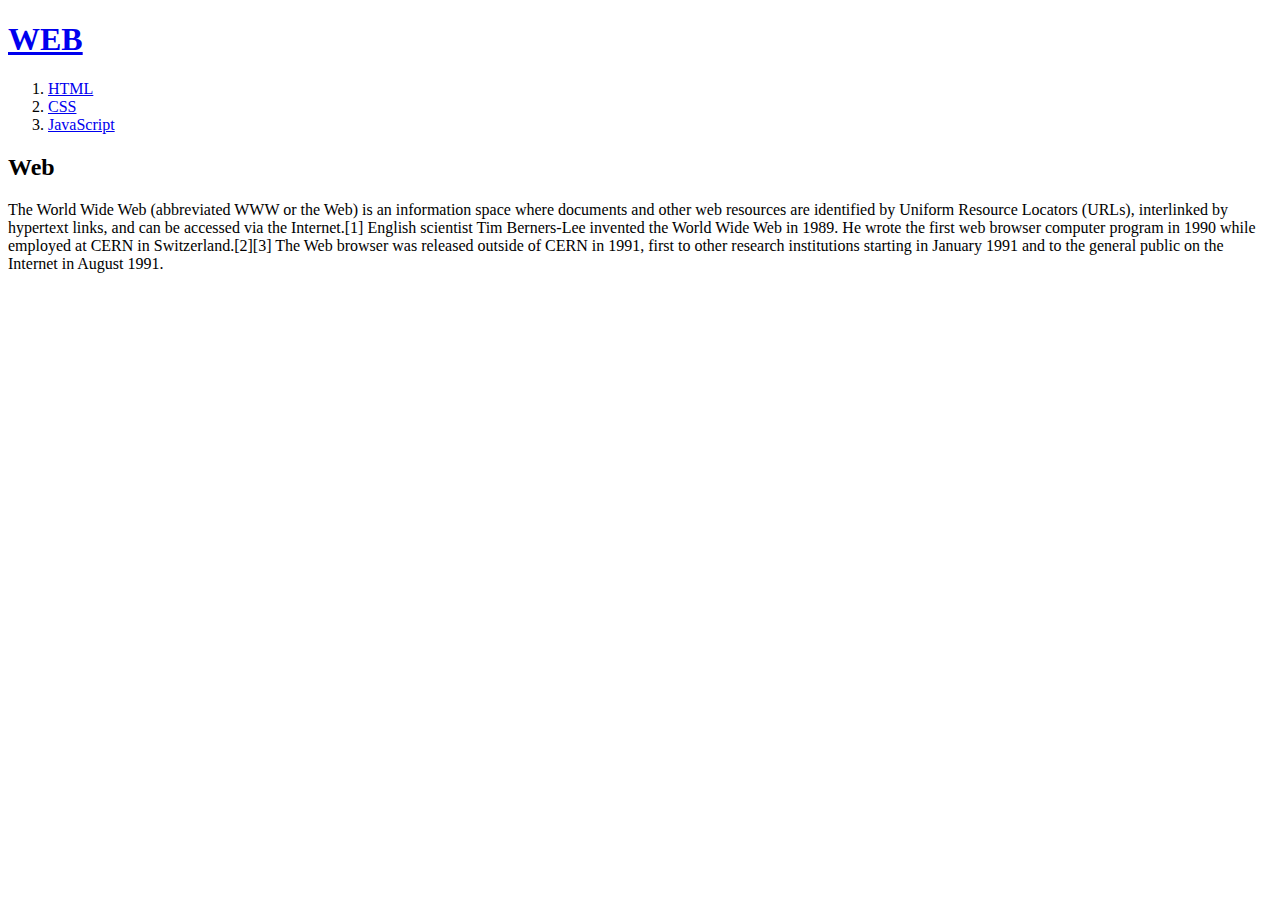
==== index.html @ 7dfd19d4 "HTML Studies - v1.0" ====
<!doctype html>
<html>
<head>
    <title>WEB1 - Welcome</title>
    <meta charset="utf-8">
</head>
<body>
    <h1><a href="index.html">WEB</a></h1>
    <ol>
        <li><a href="1.html">HTML</a><br></li>
        <li><a href="2.html">CSS</a><br></li>
        <li><a href="3.html">JavaScript</a><br></li>
    </ol>
    <h2>Web</h2>
    <p>The World Wide Web (abbreviated WWW or the Web) is an information space 
        where documents and other web resources are identified by Uniform Resource Locators (URLs), 
        interlinked by hypertext links, and can be accessed via the Internet.[1] 
        English scientist Tim Berners-Lee invented the World Wide Web in 1989. 
        He wrote the first web browser computer program in 1990 while employed at CERN in Switzerland.[2][3] 
        The Web browser was released outside of CERN in 1991, 
        first to other research institutions starting in January 1991 
        and to the general public on the Internet in August 1991.
    </p>
  </body>
  </html>
  </p>
 </body>
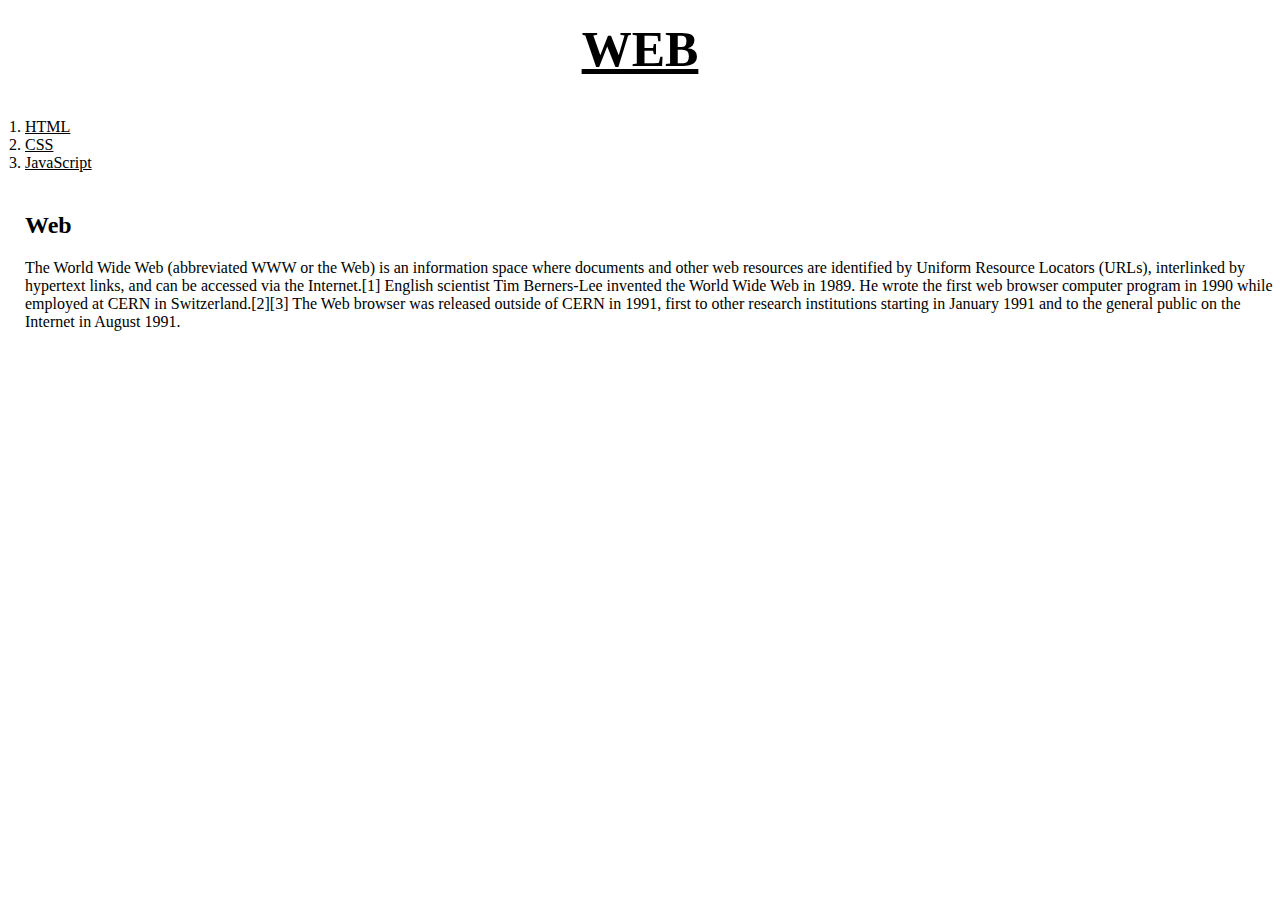
==== commit ee305cdd: "CSS Studies -v1.3" ====
--- a/index.html
+++ b/index.html
@@ -3,23 +3,50 @@
 <head>
     <title>WEB1 - Welcome</title>
     <meta charset="utf-8">
+    <link rel="stylesheet" href="style.css">
 </head>
 <body>
     <h1><a href="index.html">WEB</a></h1>
-    <ol>
-        <li><a href="1.html">HTML</a><br></li>
-        <li><a href="2.html">CSS</a><br></li>
-        <li><a href="3.html">JavaScript</a><br></li>
-    </ol>
-    <h2>Web</h2>
-    <p>The World Wide Web (abbreviated WWW or the Web) is an information space 
-        where documents and other web resources are identified by Uniform Resource Locators (URLs), 
-        interlinked by hypertext links, and can be accessed via the Internet.[1] 
-        English scientist Tim Berners-Lee invented the World Wide Web in 1989. 
-        He wrote the first web browser computer program in 1990 while employed at CERN in Switzerland.[2][3] 
-        The Web browser was released outside of CERN in 1991, 
-        first to other research institutions starting in January 1991 
-        and to the general public on the Internet in August 1991.
+    <div id="grid">
+        <ol>
+            <li><a href="1.html">HTML</a><br></li>
+            <li><a href="2.html">CSS</a><br></li>
+            <li><a href="3.html">JavaScript</a><br></li>
+        </ol>
+        <div id="article">
+            <h2>Web</h2>
+            <p>The World Wide Web (abbreviated WWW or the Web) is an information space 
+                where documents and other web resources are identified by Uniform Resource Locators (URLs), 
+                interlinked by hypertext links, and can be accessed via the Internet.[1] 
+                English scientist Tim Berners-Lee invented the World Wide Web in 1989. 
+                He wrote the first web browser computer program in 1990 while employed at CERN in Switzerland.[2][3] 
+                The Web browser was released outside of CERN in 1991, 
+                first to other research institutions starting in January 1991 
+                and to the general public on the Internet in August 1991.
+            </p>
+        </div>        
+    </div>
+    
+    <p>
+        <div id="disqus_thread"></div>
+        <script>
+            /**
+            *  RECOMMENDED CONFIGURATION VARIABLES: EDIT AND UNCOMMENT THE SECTION BELOW TO INSERT DYNAMIC VALUES FROM YOUR PLATFORM OR CMS.
+            *  LEARN WHY DEFINING THESE VARIABLES IS IMPORTANT: https://disqus.com/admin/universalcode/#configuration-variables    */
+            /*
+            var disqus_config = function () {
+            this.page.url = PAGE_URL;  // Replace PAGE_URL with your page's canonical URL variable
+            this.page.identifier = PAGE_IDENTIFIER; // Replace PAGE_IDENTIFIER with your page's unique identifier variable
+            };
+            */
+            (function() { // DON'T EDIT BELOW THIS LINE
+            var d = document, s = d.createElement('script');
+            s.src = 'https://web1-rvh81rrv58.disqus.com/embed.js';
+            s.setAttribute('data-timestamp', +new Date());
+            (d.head || d.body).appendChild(s);
+            })();
+        </script>
+        <noscript>Please enable JavaScript to view the <a href="https://disqus.com/?ref_noscript">comments powered by Disqus.</a></noscript>
     </p>
   </body>
   </html>
--- a/style.css
+++ b/style.css
@@ -0,0 +1,46 @@
+body{
+    margin: 0;
+}
+a {
+    color:black;
+}
+#active {
+    color:red;
+}
+.saw {
+    color:gray;
+}
+h1{
+    font-size: 50px;
+    text-align: center;
+    border-bottom: 1px solid gray;
+    margin: 0;
+    padding: 20px;
+}
+ol{
+    border-right: 1px solid gray;
+    width: 100px;
+    margin: 0;
+    padding: 20px;            
+}
+#grid{
+    display: grid;
+    grid-template-columns: 150px 1fr;    
+}
+#grid ol{
+    padding-left: 25px;
+}
+#grid #article{
+    padding-left: 25px;
+}
+@media(max-width: 1600px){
+    #grid{
+        display: block;            
+    }
+    ol{
+    border-right: none;
+    }
+    h1{           
+    border-bottom: none;
+    }
+}